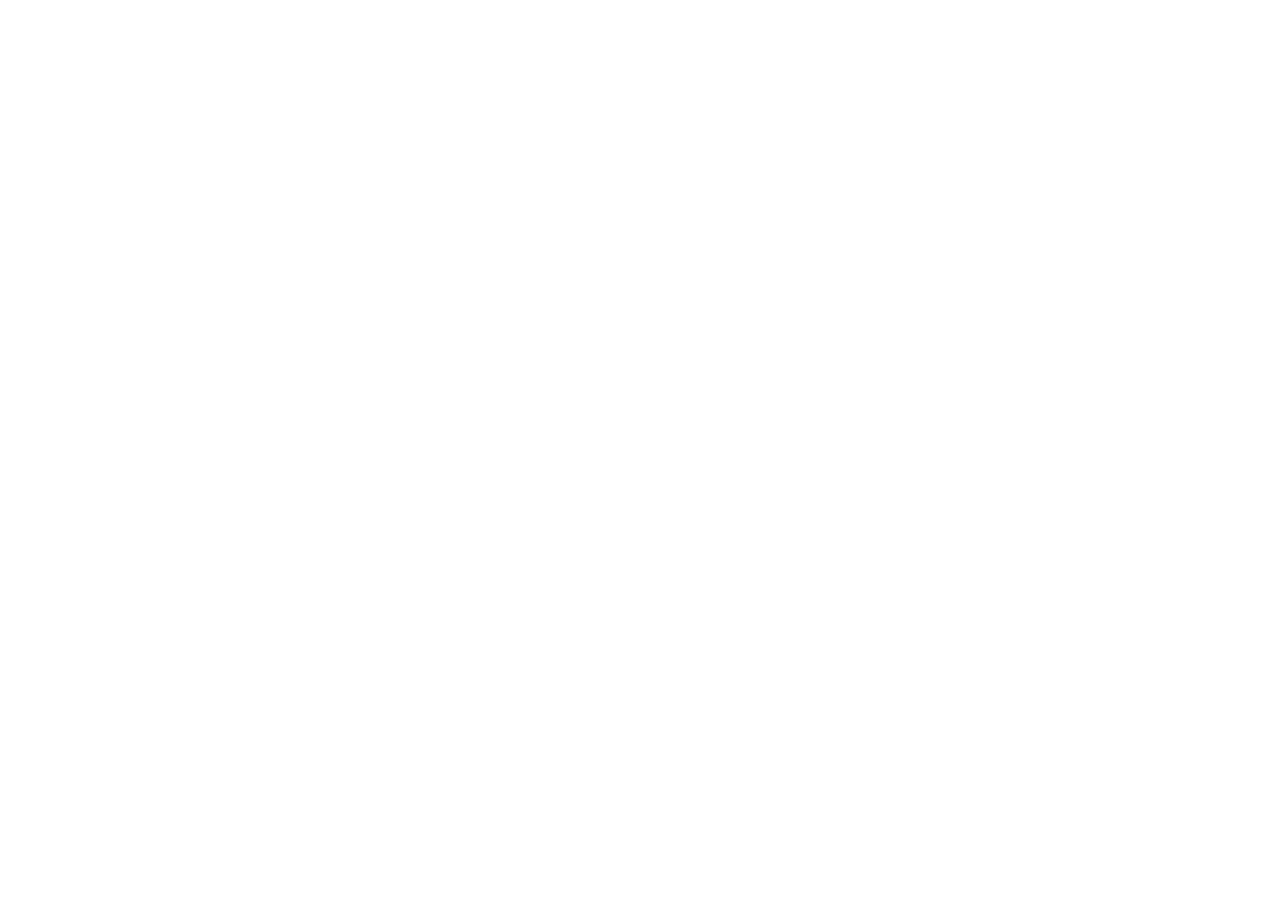
==== docs/index.html @ f46178e3 "change name build" ====
<!doctype html><html lang="en"><head><meta charset="utf-8"/><link rel="icon" href="/favicon.ico"/><meta name="viewport" content="width=device-width,initial-scale=1"/><meta name="theme-color" content="#000000"/><meta name="description" content="Web site created using create-react-app"/><link rel="apple-touch-icon" href="/logo192.png"/><link rel="manifest" href="/manifest.json"/><link rel="stylesheet" href="https://cdnjs.cloudflare.com/ajax/libs/animate.css/4.1.1/animate.min.css"/><title>Expert App</title><link href="/static/css/main.da222b47.chunk.css" rel="stylesheet"></head><body><noscript>You need to enable JavaScript to run this app.</noscript><div id="root"></div><script>!function(e){function r(r){for(var n,p,f=r[0],i=r[1],l=r[2],c=0,s=[];c<f.length;c++)p=f[c],Object.prototype.hasOwnProperty.call(o,p)&&o[p]&&s.push(o[p][0]),o[p]=0;for(n in i)Object.prototype.hasOwnProperty.call(i,n)&&(e[n]=i[n]);for(a&&a(r);s.length;)s.shift()();return u.push.apply(u,l||[]),t()}function t(){for(var e,r=0;r<u.length;r++){for(var t=u[r],n=!0,f=1;f<t.length;f++){var i=t[f];0!==o[i]&&(n=!1)}n&&(u.splice(r--,1),e=p(p.s=t[0]))}return e}var n={},o={1:0},u=[];function p(r){if(n[r])return n[r].exports;var t=n[r]={i:r,l:!1,exports:{}};return e[r].call(t.exports,t,t.exports,p),t.l=!0,t.exports}p.m=e,p.c=n,p.d=function(e,r,t){p.o(e,r)||Object.defineProperty(e,r,{enumerable:!0,get:t})},p.r=function(e){"undefined"!=typeof Symbol&&Symbol.toStringTag&&Object.defineProperty(e,Symbol.toStringTag,{value:"Module"}),Object.defineProperty(e,"__esModule",{value:!0})},p.t=function(e,r){if(1&r&&(e=p(e)),8&r)return e;if(4&r&&"object"==typeof e&&e&&e.__esModule)return e;var t=Object.create(null);if(p.r(t),Object.defineProperty(t,"default",{enumerable:!0,value:e}),2&r&&"string"!=typeof e)for(var n in e)p.d(t,n,function(r){return e[r]}.bind(null,n));return t},p.n=function(e){var r=e&&e.__esModule?function(){return e.default}:function(){return e};return p.d(r,"a",r),r},p.o=function(e,r){return Object.prototype.hasOwnProperty.call(e,r)},p.p="/";var f=this["webpackJsonpgif-expert-app"]=this["webpackJsonpgif-expert-app"]||[],i=f.push.bind(f);f.push=r,f=f.slice();for(var l=0;l<f.length;l++)r(f[l]);var a=i;t()}([])</script><script src="/static/js/2.b5d0f97d.chunk.js"></script><script src="/static/js/main.24897aa6.chunk.js"></script></body></html>
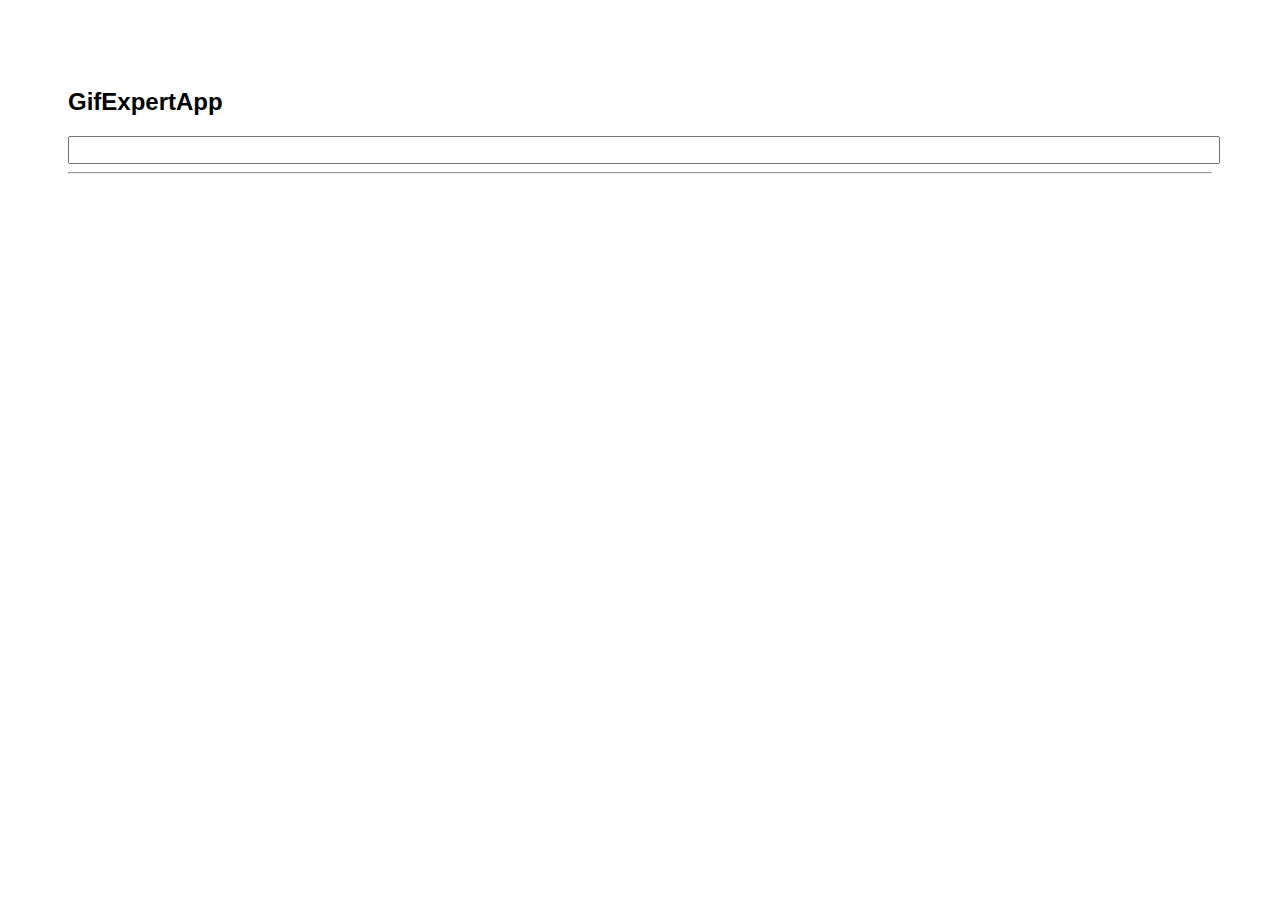
==== commit 6d361cc5: "fix index.html" ====
--- a/docs/index.html
+++ b/docs/index.html
@@ -1 +1,24 @@
-<!doctype html><html lang="en"><head><meta charset="utf-8"/><link rel="icon" href="/favicon.ico"/><meta name="viewport" content="width=device-width,initial-scale=1"/><meta name="theme-color" content="#000000"/><meta name="description" content="Web site created using create-react-app"/><link rel="apple-touch-icon" href="/logo192.png"/><link rel="manifest" href="/manifest.json"/><link rel="stylesheet" href="https://cdnjs.cloudflare.com/ajax/libs/animate.css/4.1.1/animate.min.css"/><title>Expert App</title><link href="/static/css/main.da222b47.chunk.css" rel="stylesheet"></head><body><noscript>You need to enable JavaScript to run this app.</noscript><div id="root"></div><script>!function(e){function r(r){for(var n,p,f=r[0],i=r[1],l=r[2],c=0,s=[];c<f.length;c++)p=f[c],Object.prototype.hasOwnProperty.call(o,p)&&o[p]&&s.push(o[p][0]),o[p]=0;for(n in i)Object.prototype.hasOwnProperty.call(i,n)&&(e[n]=i[n]);for(a&&a(r);s.length;)s.shift()();return u.push.apply(u,l||[]),t()}function t(){for(var e,r=0;r<u.length;r++){for(var t=u[r],n=!0,f=1;f<t.length;f++){var i=t[f];0!==o[i]&&(n=!1)}n&&(u.splice(r--,1),e=p(p.s=t[0]))}return e}var n={},o={1:0},u=[];function p(r){if(n[r])return n[r].exports;var t=n[r]={i:r,l:!1,exports:{}};return e[r].call(t.exports,t,t.exports,p),t.l=!0,t.exports}p.m=e,p.c=n,p.d=function(e,r,t){p.o(e,r)||Object.defineProperty(e,r,{enumerable:!0,get:t})},p.r=function(e){"undefined"!=typeof Symbol&&Symbol.toStringTag&&Object.defineProperty(e,Symbol.toStringTag,{value:"Module"}),Object.defineProperty(e,"__esModule",{value:!0})},p.t=function(e,r){if(1&r&&(e=p(e)),8&r)return e;if(4&r&&"object"==typeof e&&e&&e.__esModule)return e;var t=Object.create(null);if(p.r(t),Object.defineProperty(t,"default",{enumerable:!0,value:e}),2&r&&"string"!=typeof e)for(var n in e)p.d(t,n,function(r){return e[r]}.bind(null,n));return t},p.n=function(e){var r=e&&e.__esModule?function(){return e.default}:function(){return e};return p.d(r,"a",r),r},p.o=function(e,r){return Object.prototype.hasOwnProperty.call(e,r)},p.p="/";var f=this["webpackJsonpgif-expert-app"]=this["webpackJsonpgif-expert-app"]||[],i=f.push.bind(f);f.push=r,f=f.slice();for(var l=0;l<f.length;l++)r(f[l]);var a=i;t()}([])</script><script src="/static/js/2.b5d0f97d.chunk.js"></script><script src="/static/js/main.24897aa6.chunk.js"></script></body></html>+<!doctype html>
+<html lang="en">
+
+<head>
+    <meta charset="utf-8" />
+    <link rel="icon" href="./favicon.ico" />
+    <meta name="viewport" content="width=device-width,initial-scale=1" />
+    <meta name="theme-color" content="#000000" />
+    <meta name="description" content="Web site created using create-react-app" />
+    <link rel="apple-touch-icon" href="./logo192.png" />
+    <link rel="manifest" href="./manifest.json" />
+    <link rel="stylesheet" href="https://cdnjs.cloudflare.com/ajax/libs/animate.css/4.1.1/animate.min.css" />
+    <title>Expert App</title>
+    <link href="./static/css/main.da222b47.chunk.css" rel="stylesheet">
+</head>
+
+<body><noscript>You need to enable JavaScript to run this app.</noscript>
+    <div id="root"></div>
+    <script>!function (e) { function r(r) { for (var n, p, f = r[0], i = r[1], l = r[2], c = 0, s = []; c < f.length; c++)p = f[c], Object.prototype.hasOwnProperty.call(o, p) && o[p] && s.push(o[p][0]), o[p] = 0; for (n in i) Object.prototype.hasOwnProperty.call(i, n) && (e[n] = i[n]); for (a && a(r); s.length;)s.shift()(); return u.push.apply(u, l || []), t() } function t() { for (var e, r = 0; r < u.length; r++) { for (var t = u[r], n = !0, f = 1; f < t.length; f++) { var i = t[f]; 0 !== o[i] && (n = !1) } n && (u.splice(r--, 1), e = p(p.s = t[0])) } return e } var n = {}, o = { 1: 0 }, u = []; function p(r) { if (n[r]) return n[r].exports; var t = n[r] = { i: r, l: !1, exports: {} }; return e[r].call(t.exports, t, t.exports, p), t.l = !0, t.exports } p.m = e, p.c = n, p.d = function (e, r, t) { p.o(e, r) || Object.defineProperty(e, r, { enumerable: !0, get: t }) }, p.r = function (e) { "undefined" != typeof Symbol && Symbol.toStringTag && Object.defineProperty(e, Symbol.toStringTag, { value: "Module" }), Object.defineProperty(e, "__esModule", { value: !0 }) }, p.t = function (e, r) { if (1 & r && (e = p(e)), 8 & r) return e; if (4 & r && "object" == typeof e && e && e.__esModule) return e; var t = Object.create(null); if (p.r(t), Object.defineProperty(t, "default", { enumerable: !0, value: e }), 2 & r && "string" != typeof e) for (var n in e) p.d(t, n, function (r) { return e[r] }.bind(null, n)); return t }, p.n = function (e) { var r = e && e.__esModule ? function () { return e.default } : function () { return e }; return p.d(r, "a", r), r }, p.o = function (e, r) { return Object.prototype.hasOwnProperty.call(e, r) }, p.p = "/"; var f = this["webpackJsonpgif-expert-app"] = this["webpackJsonpgif-expert-app"] || [], i = f.push.bind(f); f.push = r, f = f.slice(); for (var l = 0; l < f.length; l++)r(f[l]); var a = i; t() }([])</script>
+    <script src="./static/js/2.b5d0f97d.chunk.js"></script>
+    <script src="./static/js/main.24897aa6.chunk.js"></script>
+</body>
+
+</html>--- a/docs/static/css/main.da222b47.chunk.css
+++ b/docs/static/css/main.da222b47.chunk.css
@@ -0,0 +1,2 @@
+*{font-family:Helvetica,Arial,sans-serif}body{padding:60px}input{width:100%;font-size:1.2rem;color:grey}.card{align-content:center;border:1px solid grey;border-radius:6px;margin-bottom:10px;margin-right:10px;overflow:hidden}.card p{padding:5px;text-align:center}.card img{max-height:200px}.card-grid{display:flex;flex-direction:row;flex-wrap:wrap}
+/*# sourceMappingURL=main.da222b47.chunk.css.map */